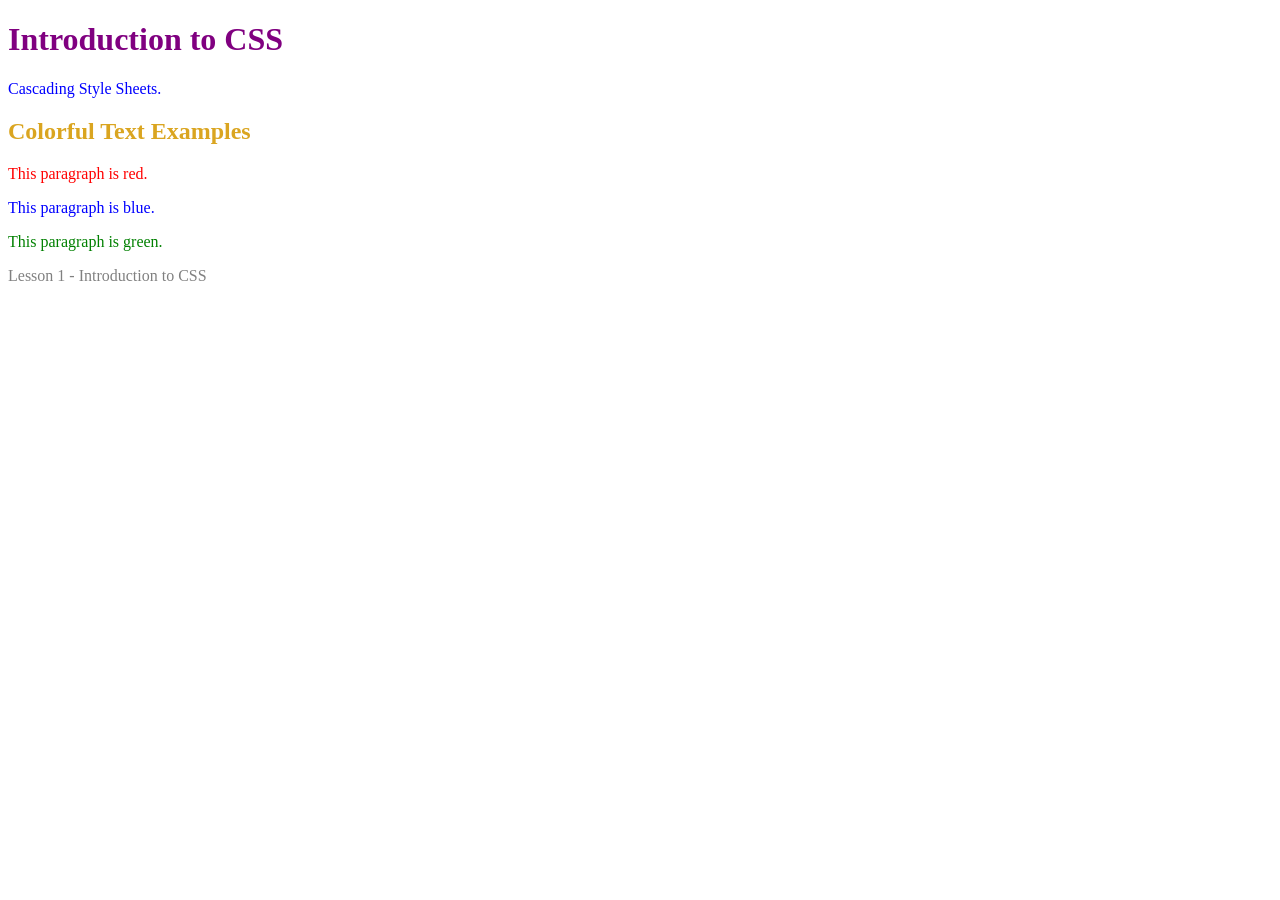
==== my-lecture-notes/01. Introduction to CSS/index.html @ 6b001dfe ""Lesson 1" added" ====
<!--
======================================
Lesson 1 - Introduction to CSS
Repository: my-css-playlist
File: my-lecture-notes
======================================

In this lesson, you will learn:

- What CSS is
- Why CSS is used
- How CSS syntax works
- How to connect CSS to HTML
- What a CSS selector is
- How to use element selectors
- How to use class selectors
- How to use ID selectors
- How to change text colors
======================================
-->

<!--
======================================
What is CSS? and CSS Syntax
======================================

CSS stands for Cascading Style Sheets. CSS is 
used to change the appearance of HTML elements.

HTML creates the structure of a web page. CSS 
controls how the HTML elements look. 

Example, HTML creates the heading. CSS changes 
the heading color.

Example HTML:

<h1>Hello World</h1>

Example CSS:

h1 {
    color: blue;
}

In this example:

- h1 -> Selector.
- color -> Property
- blue -> Value

So, our CSS Syntax is:

Selector {
    Property: Value;
}
======================================
-->

<!--
======================================
Three ways to add CSS
======================================

CSS can be added to HTML in three ways:

1. Inline CSS, is written directly inside 
an HTML element using the style attribute.

Example:

<p style="color: red;">This text is red.</p>

2. Internal CSS, is written inside a <style> element.
The <style> element is normally placed inside the <head>.

Example:

<head>
    <style>
        p {
            color: blue;
        }
    </style>
</head>

3. External CSS, is written inside a separate CSS file.

Example CSS filename:

style.css

The CSS file is connected to the HTML file using
the <link> element.

Example:

<link rel="stylesheet" href="style.css">

The <link> element is placed inside the <head>.

External CSS is usually the recommended method because
it keeps HTML and CSS in separate files.
======================================
-->

<!--
======================================
What is a CSS selector?
======================================

A CSS selector chooses the HTML element that we want
to style. Basic CSS selectors include:

- Element selector, An element selector selects HTML 
elements using their tag name.

HTML:

<p>This is a paragraph.</p>

CSS:

p {
    color: green;
}

This selector changes all <p> elements. 

- Class selector, selects elements using their
class attribute. A class selector starts with a dot.

HTML:

<p class="red-text">This text is red.</p>

CSS:

.red-text {
    color: red;
}

The same class can be used on multiple elements.

- ID selector, selects an element using its
id attribute. An ID selector starts with a hash symbol.

HTML:

<h1 id="main-title">Introduction to CSS</h1>

CSS:

#main-title {
    color: purple;
}

An ID should normally be unique on the page.
======================================
-->

<!--
======================================
Class and ID difference
======================================

A class can be used on multiple elements.

Example:

<p class="blue-text">First blue text</p>
<p class="blue-text">Second blue text</p>

An ID should normally be used for one unique element.

Example:

<h1 id="main-title">Introduction to CSS</h1>
======================================
-->

<!DOCTYPE html>
<html lang="en">
<head>
    <meta charset="UTF-8">
    <meta name="viewport" content="width=device-width, initial-scale=1.0">
    <title>Introduction to CSS</title>

    <!-- Connects style.css to this HTML file -->
    <link rel="stylesheet" href="style.css">
</head>
<body>
    <header>
        <h1 id="main-title">Introduction to CSS</h1>
        <p class="blue-text">Cascading Style Sheets.</p>
    </header>

    <main>
        <h2>Colorful Text Examples</h2>

        <p class="red-text">
            This paragraph is red.
        </p>

        <p class="blue-text">
            This paragraph is blue.
        </p>

        <p class="green-text">
            This paragraph is green.
        </p>
    </main>

    <footer>
        <p class="gray-text">
            Lesson 1 - Introduction to CSS
        </p>
    </footer>
</body>
</html>
---- my-lecture-notes/01. Introduction to CSS/style.css ----
/*
======================================
Lesson 1 - Introduction to CSS
Repository: my-css-playlist
File: my-lecture-notes
======================================
*/

/*
======================================
Element Selectors
======================================

Element selectors select HTML elements using
their tag names.
*/

h2{
    color: goldenrod;
}

/*
======================================
ID Selectors
======================================

ID selectors start with a hash symbol.

An ID should normally be unique on the page.
*/

#main-title {
    color: purple;
}

/*
======================================
Class Selectors
======================================

Class selectors start with a dot.

The same class can be used on multiple elements.
*/

.red-text {
    color: red;
}

.blue-text {
    color: blue;
}

.green-text {
    color: green;
}

.gray-text {
    color: gray;
}
---- my-lecture-notes/01. Introduction to CSS/style.css ----
/*
======================================
Lesson 1 - Introduction to CSS
Repository: my-css-playlist
File: my-lecture-notes
======================================
*/

/*
======================================
Element Selectors
======================================

Element selectors select HTML elements using
their tag names.
*/

h2{
    color: goldenrod;
}

/*
======================================
ID Selectors
======================================

ID selectors start with a hash symbol.

An ID should normally be unique on the page.
*/

#main-title {
    color: purple;
}

/*
======================================
Class Selectors
======================================

Class selectors start with a dot.

The same class can be used on multiple elements.
*/

.red-text {
    color: red;
}

.blue-text {
    color: blue;
}

.green-text {
    color: green;
}

.gray-text {
    color: gray;
}
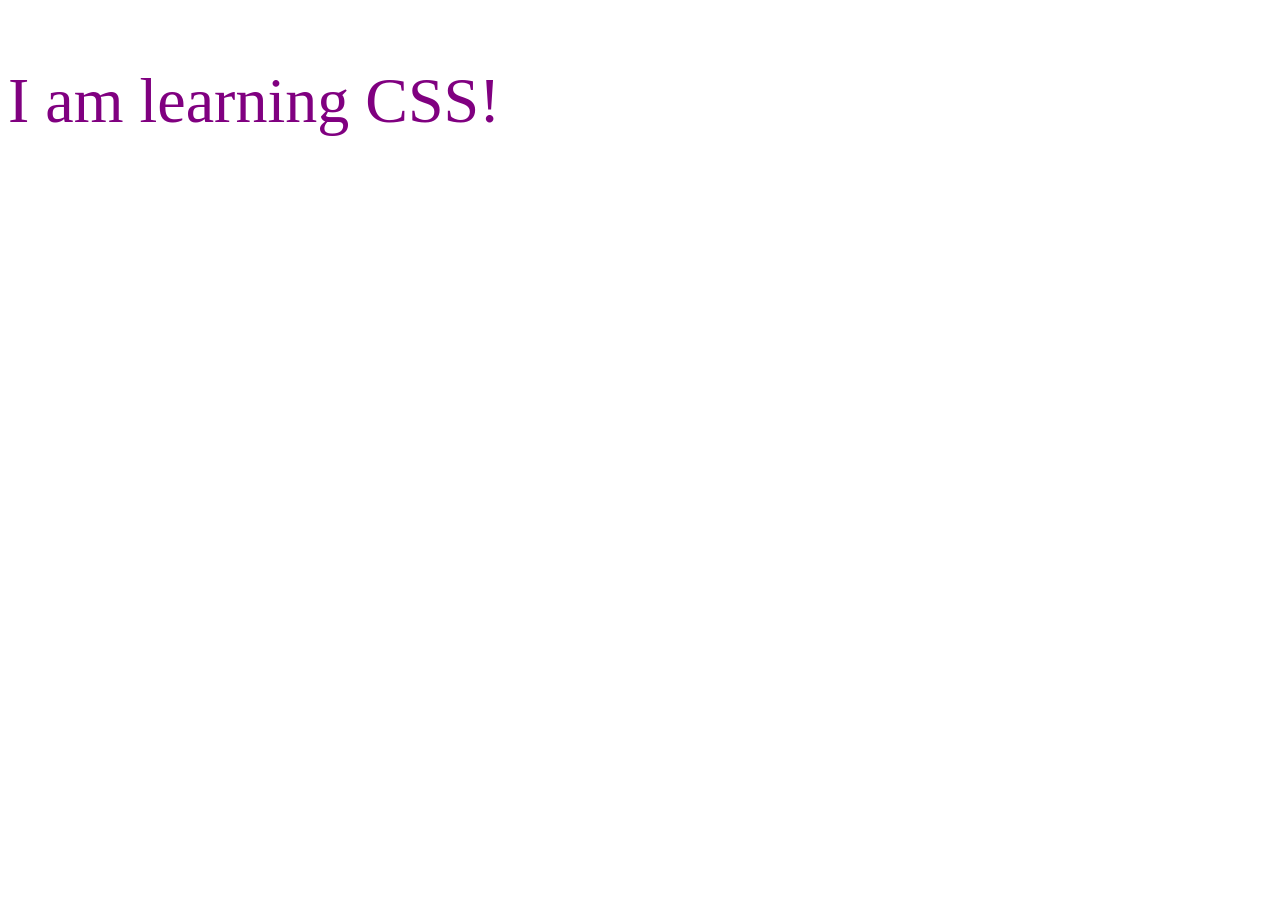
==== commit a93d9456: ""Lesson 1" added" ====
--- a/my-lecture-notes/01. Introduction to CSS/index.html
+++ b/my-lecture-notes/01. Introduction to CSS/index.html
@@ -3,19 +3,6 @@
 Lesson 1 - Introduction to CSS
 Repository: my-css-playlist
 File: my-lecture-notes
-======================================
-
-In this lesson, you will learn:
-
-- What CSS is
-- Why CSS is used
-- How CSS syntax works
-- How to connect CSS to HTML
-- What a CSS selector is
-- How to use element selectors
-- How to use class selectors
-- How to use ID selectors
-- How to change text colors
 ======================================
 -->
 
@@ -104,117 +91,20 @@
 ======================================
 -->
 
-<!--
-======================================
-What is a CSS selector?
-======================================
-
-A CSS selector chooses the HTML element that we want
-to style. Basic CSS selectors include:
-
-- Element selector, An element selector selects HTML 
-elements using their tag name.
-
-HTML:
-
-<p>This is a paragraph.</p>
-
-CSS:
-
-p {
-    color: green;
-}
-
-This selector changes all <p> elements. 
-
-- Class selector, selects elements using their
-class attribute. A class selector starts with a dot.
-
-HTML:
-
-<p class="red-text">This text is red.</p>
-
-CSS:
-
-.red-text {
-    color: red;
-}
-
-The same class can be used on multiple elements.
-
-- ID selector, selects an element using its
-id attribute. An ID selector starts with a hash symbol.
-
-HTML:
-
-<h1 id="main-title">Introduction to CSS</h1>
-
-CSS:
-
-#main-title {
-    color: purple;
-}
-
-An ID should normally be unique on the page.
-======================================
--->
-
-<!--
-======================================
-Class and ID difference
-======================================
-
-A class can be used on multiple elements.
-
-Example:
-
-<p class="blue-text">First blue text</p>
-<p class="blue-text">Second blue text</p>
-
-An ID should normally be used for one unique element.
-
-Example:
-
-<h1 id="main-title">Introduction to CSS</h1>
-======================================
--->
-
 <!DOCTYPE html>
 <html lang="en">
 <head>
     <meta charset="UTF-8">
     <meta name="viewport" content="width=device-width, initial-scale=1.0">
-    <title>Introduction to CSS</title>
-
-    <!-- Connects style.css to this HTML file -->
-    <link rel="stylesheet" href="style.css">
+    <title>Lesson 1 - Introduction to CSS</title>
+    <link rel="stylesheet" href="./css/style.css">
 </head>
 <body>
-    <header>
-        <h1 id="main-title">Introduction to CSS</h1>
-        <p class="blue-text">Cascading Style Sheets.</p>
-    </header>
+    <!--
+    The <p> element creates a paragraph.
+    This paragraph will be styled using the p selector in CSS.
+    -->
 
-    <main>
-        <h2>Colorful Text Examples</h2>
-
-        <p class="red-text">
-            This paragraph is red.
-        </p>
-
-        <p class="blue-text">
-            This paragraph is blue.
-        </p>
-
-        <p class="green-text">
-            This paragraph is green.
-        </p>
-    </main>
-
-    <footer>
-        <p class="gray-text">
-            Lesson 1 - Introduction to CSS
-        </p>
-    </footer>
+    <p>I am learning CSS!</p>
 </body>
 </html>
--- a/my-lecture-notes/01. Introduction to CSS/css/style.css
+++ b/my-lecture-notes/01. Introduction to CSS/css/style.css
@@ -0,0 +1,19 @@
+/*
+======================================
+Lesson 1 - Introduction to CSS
+Repository: my-css-playlist
+File: my-lecture-notes
+======================================
+*/
+
+/*
+The p selector targets all <p> elements in the HTML.
+
+color changes the text color to purple.
+font-size changes the text size to 64 pixels.
+*/
+
+p {
+    color: purple;
+    font-size: 64px;
+}
